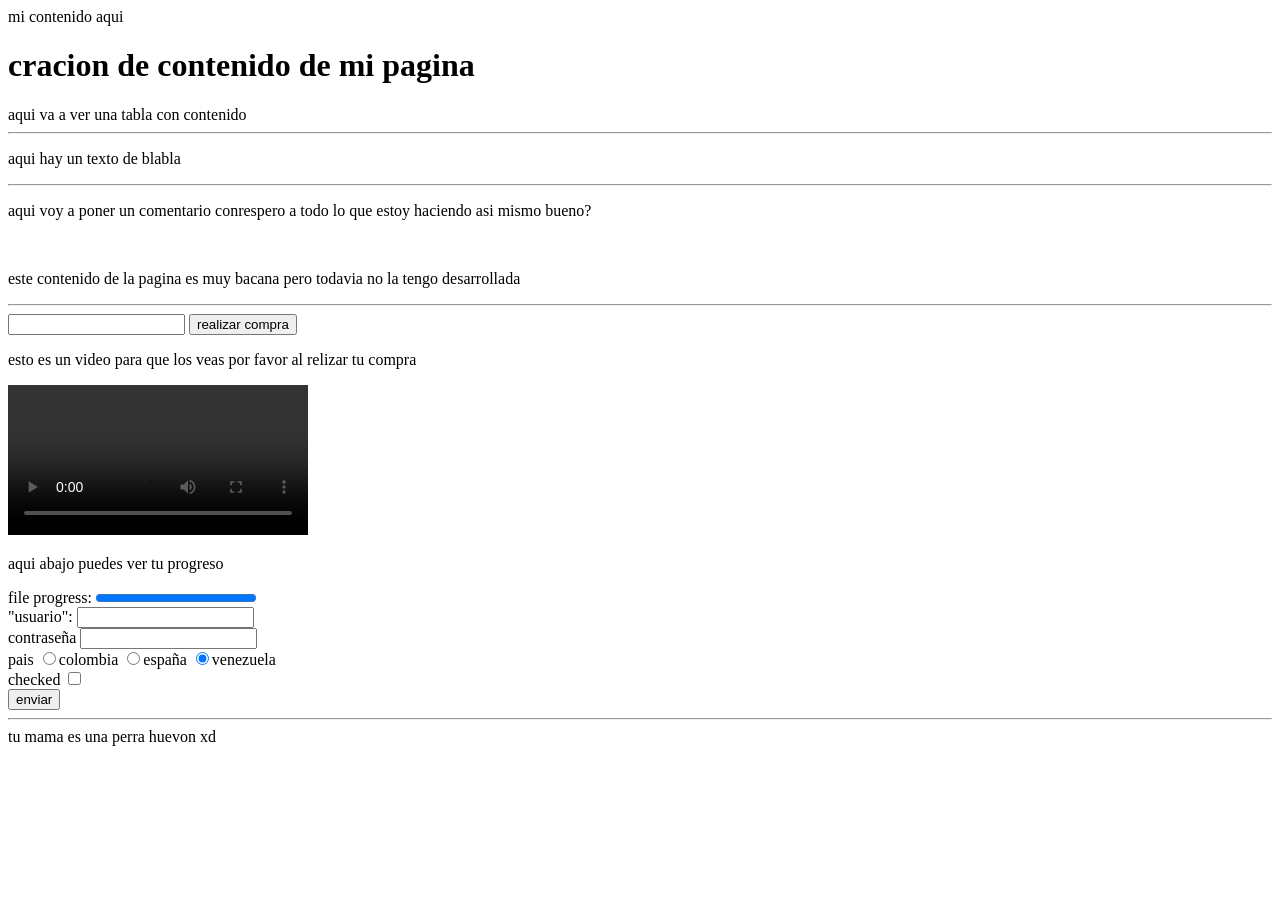
==== Untitled-1.html @ 1173bbbc "Add files via upload" ====
<!DOCTYPE html>
<html lang="en">
<head>
    
    <title>mi pagina</title>
</head>
<body>
    mi contenido aqui
</body><h1>cracion de contenido de mi pagina</h1>


<td>aqui va a ver una tabla con contenido</td>
<hr>
<p>aqui hay un texto de blabla</p> <picture></picture>
<hr>
<p>aqui voy a poner un comentario <span>conrespero a todo lo que estoy haciendo<span> asi mismo bueno?</p>
<!--aqui te estoy poniendo un comentario pa que se pas bro-->
<td><tr><img src="../HTML CLASE 3/multimedia/descargar (1).jpg" alt=""control></tr></td>

<header><p>este contenido de la pagina es muy bacana pero todavia no la tengo desarrollada</p></header>
<hr>
<form>
<input type="number">
<button>realizar compra</button>
<form>
<br>



<p>esto es un video para que los veas por favor al relizar tu compra</p>



    <body>
        <video src="../html_clase_3/videos/Hombre Inglés se come un micrófono.mp4"alt=
        ""controls></video>
    </body>

<p>aqui abajo puedes ver tu progreso</p>

    <label for="file">file progress:</label>

<progress id="file" max="100" value="100">100%</progress>
<section>
<form action="procesar.informacion.php"name="cuestionario"method=get></form>
<label>"usuario":</label>
<input type="text" name="usuario">
<br>
<label>contraseña</label>
<input type="password"name="usuario">
<input type="hidden"name="oculto"value="oculto">
<br>
<label>pais</label>
<input type="radio"name="opciones"value="col"checked>colombia
<input type="radio"name="opciones"value="es"checked>españa
<input type="radio"name="opciones"value="ve"checked>venezuela
<br>
<label>checked</label>
<input type="checkbox"name="csilla"value="1">
<br>
<input type="submit"value="enviar">
</form>
<hr>
<header>tu mama es una perra huevon xd</header>




</html>
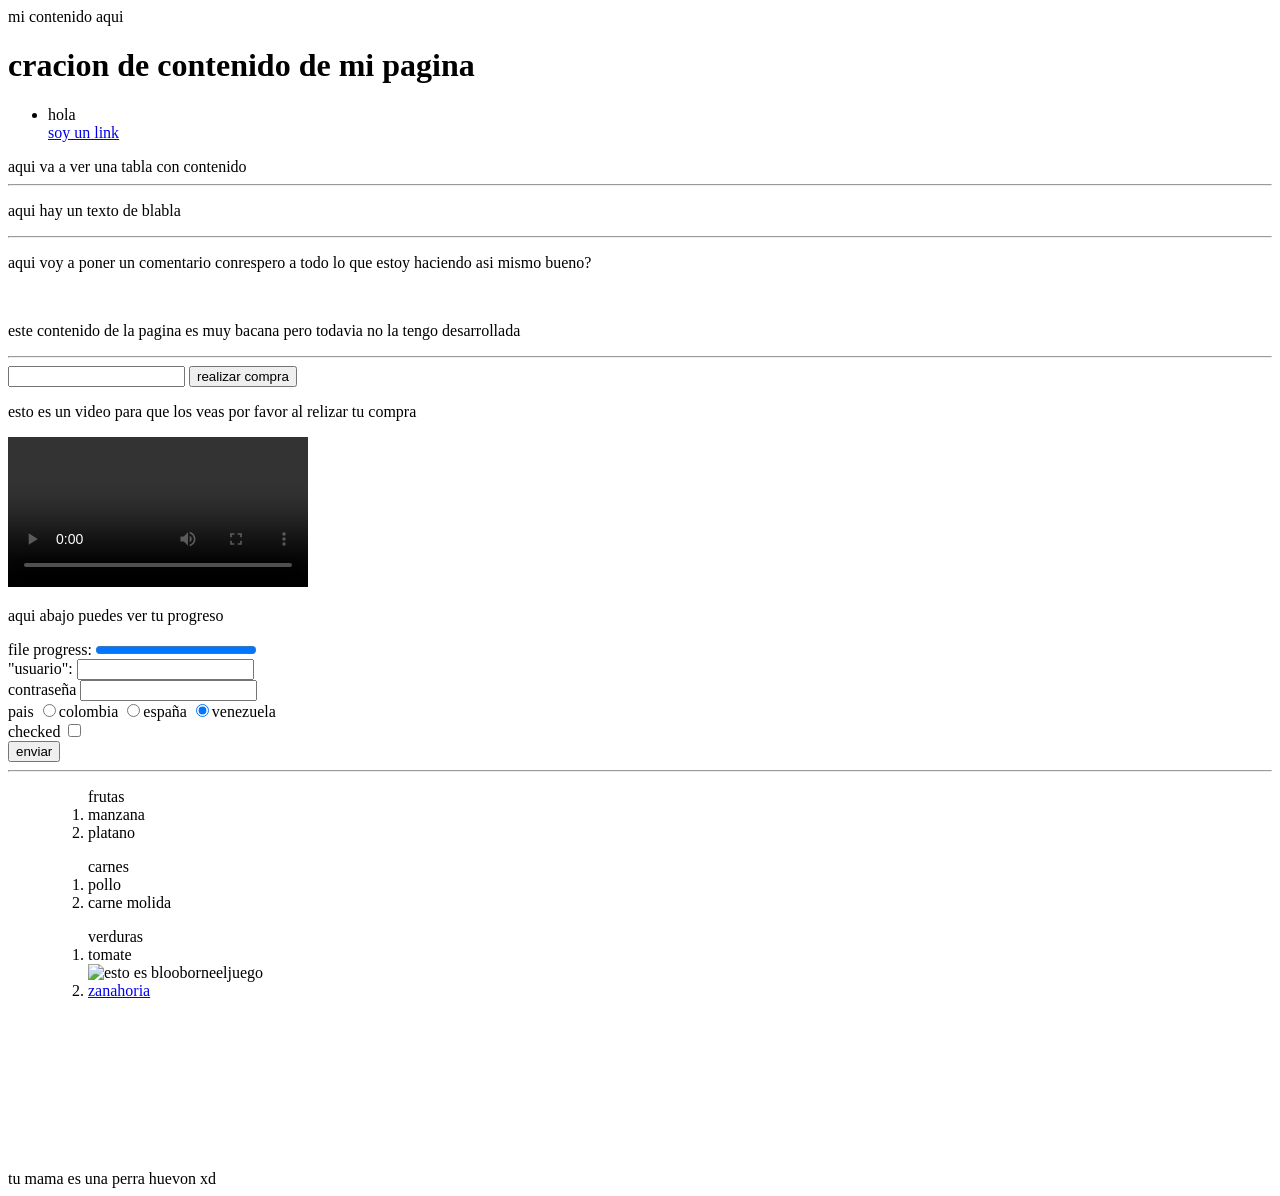
==== commit b4d95501: "Add files via upload" ====
--- a/Untitled-1.html
+++ b/Untitled-1.html
@@ -1,14 +1,22 @@
 <!DOCTYPE html>
 <html lang="en">
 <head>
-    
+    <meta charse="utf-8">
+    <meta name="description" 
+    content="esta pagina te mostrara foto de gatos ">
+    <meta name="robots" content="index,follow">
+    <meta name="viewport" content="width-device-width, inictial-scale=1.0">
+    <link rel="stylesheet" href="">
     <title>mi pagina</title>
 </head>
 <body>
     mi contenido aqui
 </body><h1>cracion de contenido de mi pagina</h1>
 
-
+<ul>
+    <li>hola</li>
+    <a href="#">soy un link</a>
+</ul>
 <td>aqui va a ver una tabla con contenido</td>
 <hr>
 <p>aqui hay un texto de blabla</p> <picture></picture>
@@ -32,12 +40,23 @@
 
 
     <body>
-        <video src="../html_clase_3/videos/Hombre Inglés se come un micrófono.mp4"alt=
+        <video src="../html_clase_3/videos/Hombre Ingles se come un microfono.mp4"alt=
         ""controls></video>
     </body>
 
 <p>aqui abajo puedes ver tu progreso</p>
+<div>
+<div>
+    <div><div><div>
 
+
+    </div></div></div>
+</div>
+<div></div>
+<div></div>
+<div></div>
+<div></div>
+</div>
     <label for="file">file progress:</label>
 
 <progress id="file" max="100" value="100">100%</progress>
@@ -61,9 +80,31 @@
 <input type="submit"value="enviar">
 </form>
 <hr>
+<div></div>
+<div></div>
+<div></div>
+<div></div>
+<div></div>
+<div></div>
+<ul><ol>frutas
+    <li>manzana</li>
+    <li>platano</li>
+</ol></ul>
+<ul><ol>carnes
+    <li>pollo</li>
+    <li>carne molida</li>
+</ol></ul>
+<ul><ol>verduras
+    <li>tomate</li>
+    <main><section><img src="../HTML CLASE 3/multimedia/bloodborne-pico-jugadores-shadow-of-the-erdtree.jpg" alt="esto es blooborneeljuego"></section></main>
+    <li><a href="https://www.google.com/search?client=opera-gx&q=sopa+de+zanahoria&sourceid=opera&ie=UTF-8&oe=UTF-8">zanahoria</a></li>
+</ol></ul>
+<div class="hola"></div>
+<video src="../HTML CLASE 3/videos/Hombre Inglés se come un micrófono.mp4"control preload=""></video>
 <header>tu mama es una perra huevon xd</header>
 
 
 
 
+
 </html>
